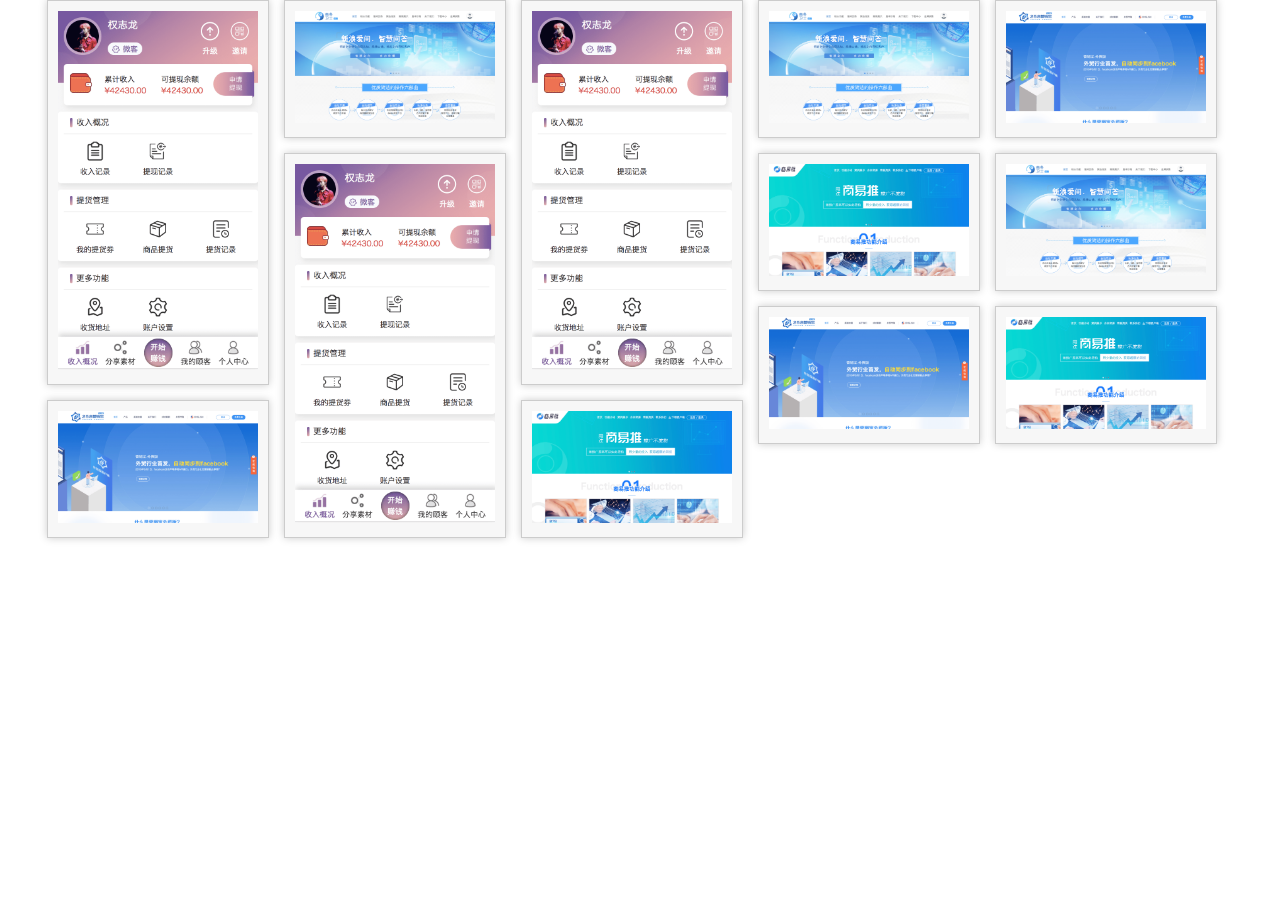
==== test.html @ fdc65748 "个人网站v2版" ====
<!DOCTYPE html>
<html lang="en">
<head>
    <meta name="viewport" content="width=device-width,initial-scale=1,minimum-scale=1,maximum-scale=1,user-scalable=no">
    <meta charset="UTF-8">
    <title>Document</title>
    <style>
        /*使用通配符将内外边距都设置为零, 这样看着好看*/
*{
    margin: 0px;
    padding: 0px;
}
/*将主容器的布局方式设置为相对布局*/
#demo {
  margin: auto;
  position: relative;
}
  
.box {
  float: left;
  padding: 10px;
  border: 1px solid #ccc;
  background: #f7f7f7;
  box-shadow: 0 0 8px #ccc;
}
  
.box:hover { box-shadow: 0 0 10px #999; }
  
.box img { width: 200px; }
    </style>
</head>
<body>
<div id="demo">
    <div class="box">
        <div class="boximg">
            <img src="images/portfolio/hbn.png">
        </div>
    </div>
    <div class="box">
        <div class="boximg">
            <img src="images/portfolio/swws.png">
        </div>
    </div>
    <div class="box">
        <div class="boximg">
            <img src="images/portfolio/hbn.png">
        </div>
    </div>
    <div class="box">
        <div class="boximg">
            <img src="images/portfolio/swws.png">
        </div>
    </div>
    <div class="box">
        <div class="boximg">
            <img src="images/portfolio/sumaotong.png">
        </div>
    </div>
    <div class="box">
        <div class="boximg">
            <img src="images/portfolio/hbn.png">
        </div>
    </div>
    <div class="box">
        <div class="boximg">
            <img src="images/portfolio/syt.png">
        </div>
    </div>
    <div class="box">
        <div class="boximg">
           <img src="images/portfolio/swws.png">
        </div>
    </div>
    <div class="box">
        <div class="boximg">
            <img src="images/portfolio/sumaotong.png">
        </div>
    </div>
    <div class="box">
        <div class="boximg">
            <img src="images/portfolio/syt.png">
        </div>
    </div>
    <div class="box">
        <div class="boximg">
            <img src="images/portfolio/sumaotong.png">
        </div>
    </div>
    <div class="box">
        <div class="boximg">
            <img src="images/portfolio/syt.png">
        </div>
    </div>

</div>
<script src="js/jquery.min.js"></script>
<script src="js/jquery.waterfall.js"></script>
<script>
    $("#demo").waterfall({
          itemClass: ".box",
          minColCount: 2,
          spacingHeight: 15,
          spacingWidth:15,
          resizeable: true,
        });
</script>
</body>
</html>
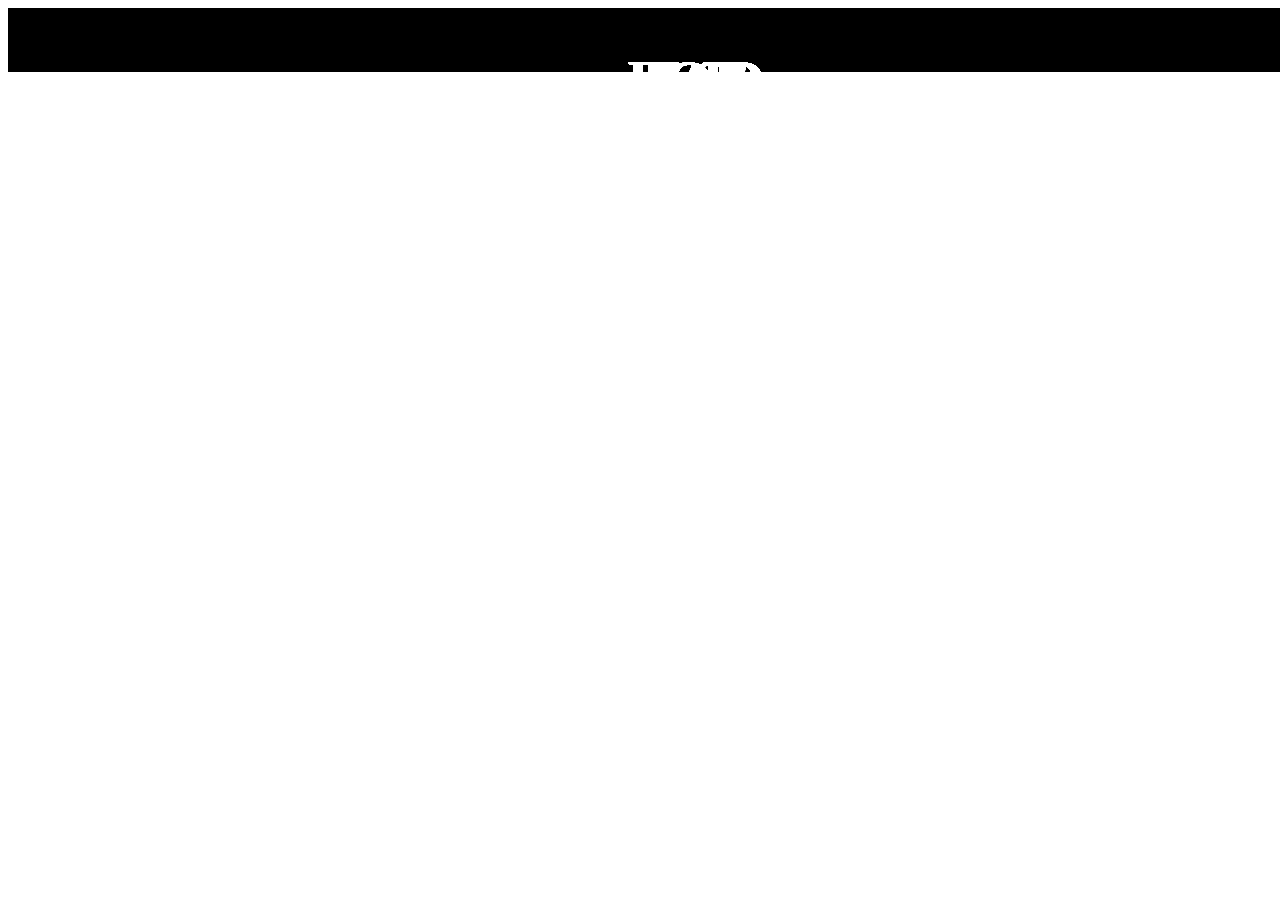
==== commit e84664c3: "正式提交上线 解决了大部分问题 1.留言功能 2.pc和移动兼容性处理 剩下细节问题等待修复 1.回复功能 2.简历下载处理" ====
--- a/test.html
+++ b/test.html
@@ -1,109 +1,80 @@
 <!DOCTYPE html>
 <html lang="en">
 <head>
-    <meta name="viewport" content="width=device-width,initial-scale=1,minimum-scale=1,maximum-scale=1,user-scalable=no">
-    <meta charset="UTF-8">
-    <title>Document</title>
-    <style>
-        /*使用通配符将内外边距都设置为零, 这样看着好看*/
-*{
-    margin: 0px;
-    padding: 0px;
-}
-/*将主容器的布局方式设置为相对布局*/
-#demo {
-  margin: auto;
-  position: relative;
-}
-  
-.box {
-  float: left;
-  padding: 10px;
-  border: 1px solid #ccc;
-  background: #f7f7f7;
-  box-shadow: 0 0 8px #ccc;
-}
-  
-.box:hover { box-shadow: 0 0 10px #999; }
-  
-.box img { width: 200px; }
-    </style>
+	<meta charset="UTF-8">
+	<title>Document</title>
+	<style>
+		<style>        
+			html,body{}    
+            .container {
+                width: 100%;
+                height: 100%;
+                position: relative;
+                padding: 2em;
+                -webkit-filter: contrast(20);
+                filter: contrast(20);
+                background-color: black;
+                overflow: hidden;
+            }
+            
+            h1 {
+                font-family: Righteous;
+                color: white;
+                font-size: 4rem;
+                text-transform: uppercase;
+                line-height: 1;
+                -webkit-animation: letterspacing 5s infinite alternate ease-in-out;
+                animation: letterspacing 5s infinite alternate ease-in-out;
+                display: block;
+                position: absolute;
+                left: 50%;
+                top: 50%;
+                -webkit-transform: translate3d(-50%, -50%, 0);
+                transform: translate3d(-50%, -50%, 0);
+                letter-spacing: -2.2rem;
+            }
+            
+            @-webkit-keyframes letterspacing {
+                0% {
+                    letter-spacing: -2.2rem;
+                    -webkit-filter: blur(0.3rem);
+                    filter: blur(0.3rem);
+                }
+                50% {
+                    -webkit-filter: blur(0.5rem);
+                    filter: blur(0.5rem);
+                }
+                100% {
+                    letter-spacing: .5rem;
+                    -webkit-filter: blur(0rem);
+                    filter: blur(0rem);
+                    color: #fff;
+                }
+            }
+            
+            @keyframes letterspacing {
+                0% {
+                    letter-spacing: -2.2rem;
+                    -webkit-filter: blur(0.3rem);
+                    filter: blur(0.3rem);
+                }
+                50% {
+                    -webkit-filter: blur(0.5rem);
+                    filter: blur(0.5rem);
+                }
+                100% {
+                    letter-spacing: .5rem;
+                    -webkit-filter: blur(0rem);
+                    filter: blur(0rem);
+                    color: #fff;
+                }
+            }
+        </style>
+	</style>
 </head>
 <body>
-<div id="demo">
-    <div class="box">
-        <div class="boximg">
-            <img src="images/portfolio/hbn.png">
-        </div>
-    </div>
-    <div class="box">
-        <div class="boximg">
-            <img src="images/portfolio/swws.png">
-        </div>
-    </div>
-    <div class="box">
-        <div class="boximg">
-            <img src="images/portfolio/hbn.png">
-        </div>
-    </div>
-    <div class="box">
-        <div class="boximg">
-            <img src="images/portfolio/swws.png">
-        </div>
-    </div>
-    <div class="box">
-        <div class="boximg">
-            <img src="images/portfolio/sumaotong.png">
-        </div>
-    </div>
-    <div class="box">
-        <div class="boximg">
-            <img src="images/portfolio/hbn.png">
-        </div>
-    </div>
-    <div class="box">
-        <div class="boximg">
-            <img src="images/portfolio/syt.png">
-        </div>
-    </div>
-    <div class="box">
-        <div class="boximg">
-           <img src="images/portfolio/swws.png">
-        </div>
-    </div>
-    <div class="box">
-        <div class="boximg">
-            <img src="images/portfolio/sumaotong.png">
-        </div>
-    </div>
-    <div class="box">
-        <div class="boximg">
-            <img src="images/portfolio/syt.png">
-        </div>
-    </div>
-    <div class="box">
-        <div class="boximg">
-            <img src="images/portfolio/sumaotong.png">
-        </div>
-    </div>
-    <div class="box">
-        <div class="boximg">
-            <img src="images/portfolio/syt.png">
-        </div>
-    </div>
-
+	<div class="container">
+    <h1>Hello World!</h1>
 </div>
-<script src="js/jquery.min.js"></script>
-<script src="js/jquery.waterfall.js"></script>
-<script>
-    $("#demo").waterfall({
-          itemClass: ".box",
-          minColCount: 2,
-          spacingHeight: 15,
-          spacingWidth:15,
-          resizeable: true,
-        });
-</script>
 </body>
-</html>
-
+</html>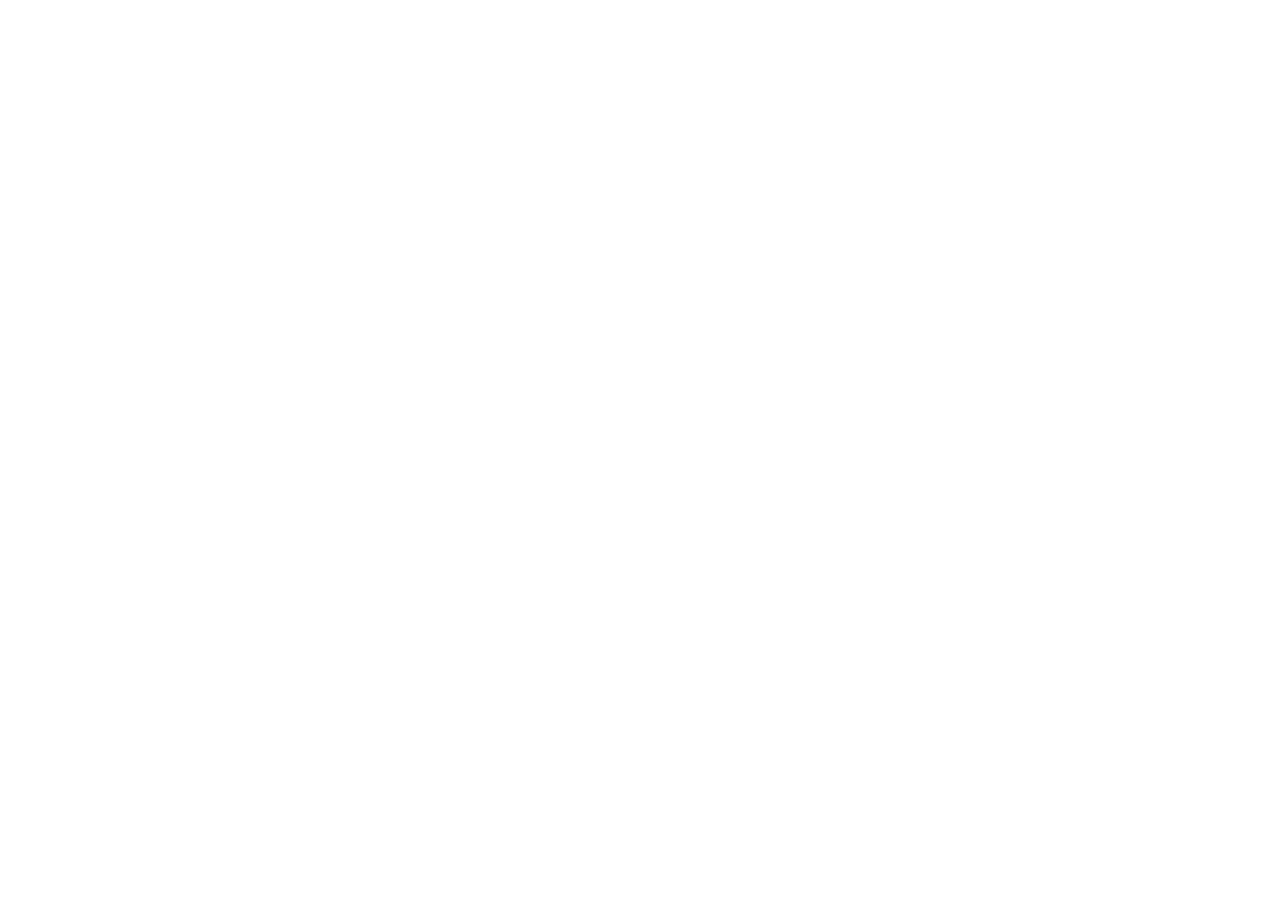
==== commit e032c4e9: "修复" ====
--- a/test.html
+++ b/test.html
@@ -1,80 +1,93 @@
 <!DOCTYPE html>
 <html lang="en">
+
 <head>
-	<meta charset="UTF-8">
-	<title>Document</title>
-	<style>
-		<style>        
-			html,body{}    
-            .container {
-                width: 100%;
-                height: 100%;
-                position: relative;
-                padding: 2em;
-                -webkit-filter: contrast(20);
-                filter: contrast(20);
-                background-color: black;
-                overflow: hidden;
+    <meta charset="UTF-8">
+    <title>Document</title>
+</head>
+
+<body>
+<!-- 	<div class="left"></div>
+    <div class="right"></div>	 -->
+    <div id="container">
+    	<div id="center"></div>
+    </div>
+    <script>
+    var name = "The Window";
+    var object = {
+        name: "My Object",
+        getNameFunc: function() {
+            // alert('1.' + this.name);
+            return function() {
+                return this.name;
+            };
+        }
+    };
+    var func = object.getNameFunc();
+    // alert('2.' + func());
+    // alert('3.' + func.call(object));
+    // alert('4.' + func.apply(object));
+
+
+
+    </script>
+    <style>
+    .a {
+        animation: mymove 5s infinite;
+
+        @keyframes mymove {
+            from {
+                top: 0px;
             }
-            
-            h1 {
-                font-family: Righteous;
-                color: white;
-                font-size: 4rem;
-                text-transform: uppercase;
-                line-height: 1;
-                -webkit-animation: letterspacing 5s infinite alternate ease-in-out;
-                animation: letterspacing 5s infinite alternate ease-in-out;
-                display: block;
-                position: absolute;
-                left: 50%;
-                top: 50%;
-                -webkit-transform: translate3d(-50%, -50%, 0);
-                transform: translate3d(-50%, -50%, 0);
-                letter-spacing: -2.2rem;
+
+            to {
+                top: 200px;
             }
-            
-            @-webkit-keyframes letterspacing {
-                0% {
-                    letter-spacing: -2.2rem;
-                    -webkit-filter: blur(0.3rem);
-                    filter: blur(0.3rem);
-                }
-                50% {
-                    -webkit-filter: blur(0.5rem);
-                    filter: blur(0.5rem);
-                }
-                100% {
-                    letter-spacing: .5rem;
-                    -webkit-filter: blur(0rem);
-                    filter: blur(0rem);
-                    color: #fff;
-                }
+        }
+    }
+
+    .b {
+        animation: mymove 5s infinite;
+
+        @keyframes mymove {
+            form {
+                top: 0px;
             }
-            
-            @keyframes letterspacing {
-                0% {
-                    letter-spacing: -2.2rem;
-                    -webkit-filter: blur(0.3rem);
-                    filter: blur(0.3rem);
-                }
-                50% {
-                    -webkit-filter: blur(0.5rem);
-                    filter: blur(0.5rem);
-                }
-                100% {
-                    letter-spacing: .5rem;
-                    -webkit-filter: blur(0rem);
-                    filter: blur(0rem);
-                    color: #fff;
-                }
+
+            top {
+                top: 200px;
             }
-        </style>
-	</style>
-</head>
-<body>
-	<div class="container">
-    <h1>Hello World!</h1>
-</div>
+        }
+    }
+    #e{width: 200px;height: 200px;background: #000;}
+
+/*body{
+    display: flex;
+}*/
+.left{
+    background-color: rebeccapurple;
+    height: 200px;
+    flex: 1;
+}
+.right{
+    background-color: red;
+    height: 200px;
+    width: 100px;
+}
+#container{
+    position:relative;
+}
+ 
+#center{
+    position:absolute;
+    margin:auto;
+    top:0;
+    bottom:0;
+    left:0;
+    right:0;
+}
+
+    </style>
 </body>
+
 </html>